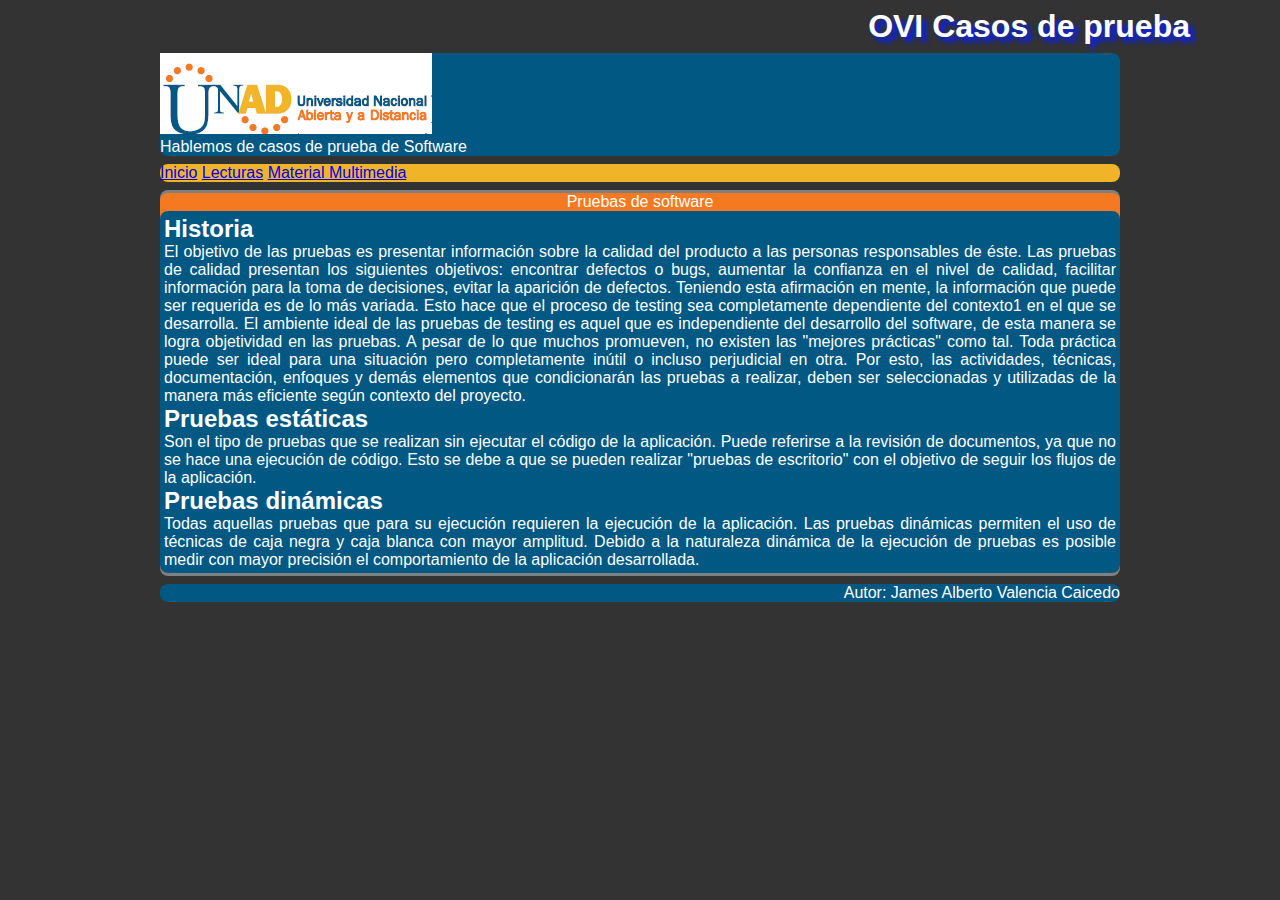
==== lecturas.html @ 072e5976 "Primer Avance con toda la estrutura" ====
<!DOCTYPE html>

<html lang="es">
    <head>

        <meta charset="utf-8">
        <meta name="description" content="Descripción del sitio">
        <title>Software Testing</title>
        <link rel="stylesheet" type="text/css" href="css/estilos.css">
        <link rel="stylesheet" type="text/css" href="css/normalize.css">
        
    </head>

    <body>
<!--Cabecera de la página:-->
            <h1>OVI Casos de prueba</h1>
     
        <header>
            <figure>
               <!--Logo del sitio Web-->  
                <!--Aquí va nuestro logo-->
                <img src="img/logo.png" title="Logo">
<!--Título de la imagen:-->
                <figcaption>Hablemos de casos de prueba de Software</figcaption>
            </figure>
        </header>
<!--Menú:-->
        <nav>
            <!--Aquí va nuestro menú-->
            <a href="index.html">Inicio</a>
            <a href="lecturas.html">Lecturas</a>
            <a href="material.html">Material Multimedia</a>

        </nav>
<!--Sección de contenido. <section> y <article> definen un área única de contenido:-->
        <section id="contenedor">
<!--Para que el encabezado principal <h1> no pierda relevancia, utilizamos <hgroup> para agregar un nuevo--> 
              <!--  Este es el id contenedor
           <h1>
            <hgroup>
                <h1>Mi encabezado secundario</h1>
                <h2>Este es un subencabezado de tipo h2</h2>
            </hgroup>-->
            
                
                <section id="principal">
                    Pruebas de software
                    <article>
<h2>Historia</h2>
El objetivo de las pruebas es presentar información sobre la calidad del producto a las personas responsables de éste. Las pruebas de calidad presentan los siguientes objetivos: encontrar defectos o bugs, aumentar la confianza en el nivel de calidad, facilitar información para la toma de decisiones, evitar la aparición de defectos.

Teniendo esta afirmación en mente, la información que puede ser requerida es de lo más variada. Esto hace que el proceso de testing sea completamente dependiente del contexto1 en el que se desarrolla.

El ambiente ideal de las pruebas de testing es aquel que es independiente del desarrollo del software, de esta manera se logra objetividad en las pruebas.

A pesar de lo que muchos promueven, no existen las "mejores prácticas" como tal. Toda práctica puede ser ideal para una situación pero completamente inútil o incluso perjudicial en otra.

Por esto, las actividades, técnicas, documentación, enfoques y demás elementos que condicionarán las pruebas a realizar, deben ser seleccionadas y utilizadas de la manera más eficiente según contexto del proyecto.

<h2>Pruebas estáticas</h2>
Son el tipo de pruebas que se realizan sin ejecutar el código de la aplicación.

Puede referirse a la revisión de documentos, ya que no se hace una ejecución de código. Esto se debe a que se pueden realizar "pruebas de escritorio" con el objetivo de seguir los flujos de la aplicación.

<h2>Pruebas dinámicas</h2>
Todas aquellas pruebas que para su ejecución requieren la ejecución de la aplicación.

Las pruebas dinámicas permiten el uso de técnicas de caja negra y caja blanca con mayor amplitud. Debido a la naturaleza dinámica de la ejecución de pruebas es posible medir con mayor precisión el comportamiento de la aplicación desarrollada.
                    </article>
                </section>
            
            <!--<aside>
            	Video de pruba falta realizar el propio


<div class="”video-responsive”">
<iframe width="560" height="315" src="https://www.youtube.com/embed/ouCWcXlMdkQ" frameborder="0" allowfullscreen></iframe>
</div>
            </aside>-->
        </section>
<!--Pie de pagina:-->
        <footer>
            Autor: James Alberto Valencia Caicedo
        </footer>
    </body>
</html>
---- css/estilos.css ----
*{
	padding: 0;
	margin: 0;
}

/*@font-face{
	font-family: 'Chalet';
	src: url("");
}no utilizare fuentes*/
body{
	background: #333333;
	color: #ffffff;
	font-family: verdana,helvetica;
	
}
h1{
	color: #ffffff;
	margin: 0.25em auto;
	text-align: right;
	max-width: 1100px;
	text-shadow: 5px 5px 5px #051EFF;
	-webkit-text-shadow: 5px 5px 5px #051EFF;
	-ms-text-shadow: 5px 5px 5px #051EFF;
	-o-text-shadow: 5px 5px 5px #051EFF;
	-moz-text-shadow: 5px 5px 5px #051EFF;
}
header,nav,footer{
	background: #005883;
	border-radius: 0.5em;
	margin: 0.5em auto;
	max-width: 960px;
	text-align: center;
}
section#contenedor{
	margin: 0.5px auto;
	max-width: 960px;
	padding: 0;
	background: #808080;
	text-align: center;
	border-radius: 0.5em;


}
section#principal,aside,div{
	background: #f47920;
	border-radius: 0.5em;
	display: inline-block;
	margin: 0.2em auto;
	max-width: 960px;
	min-height: 200px;
	vertical-align: top;
	width: 100%;

}
article{
	background: #005883;
	border-radius: 0.5em;
	min-height: 140px;
	padding: 0.25em;
	text-align: justify;
}
aside{
	width: 100%;
}
nav{
	text-align: left;
	background: #f0b429

}
figure{
	text-align: left;
}
footer{
	text-align: right;
}
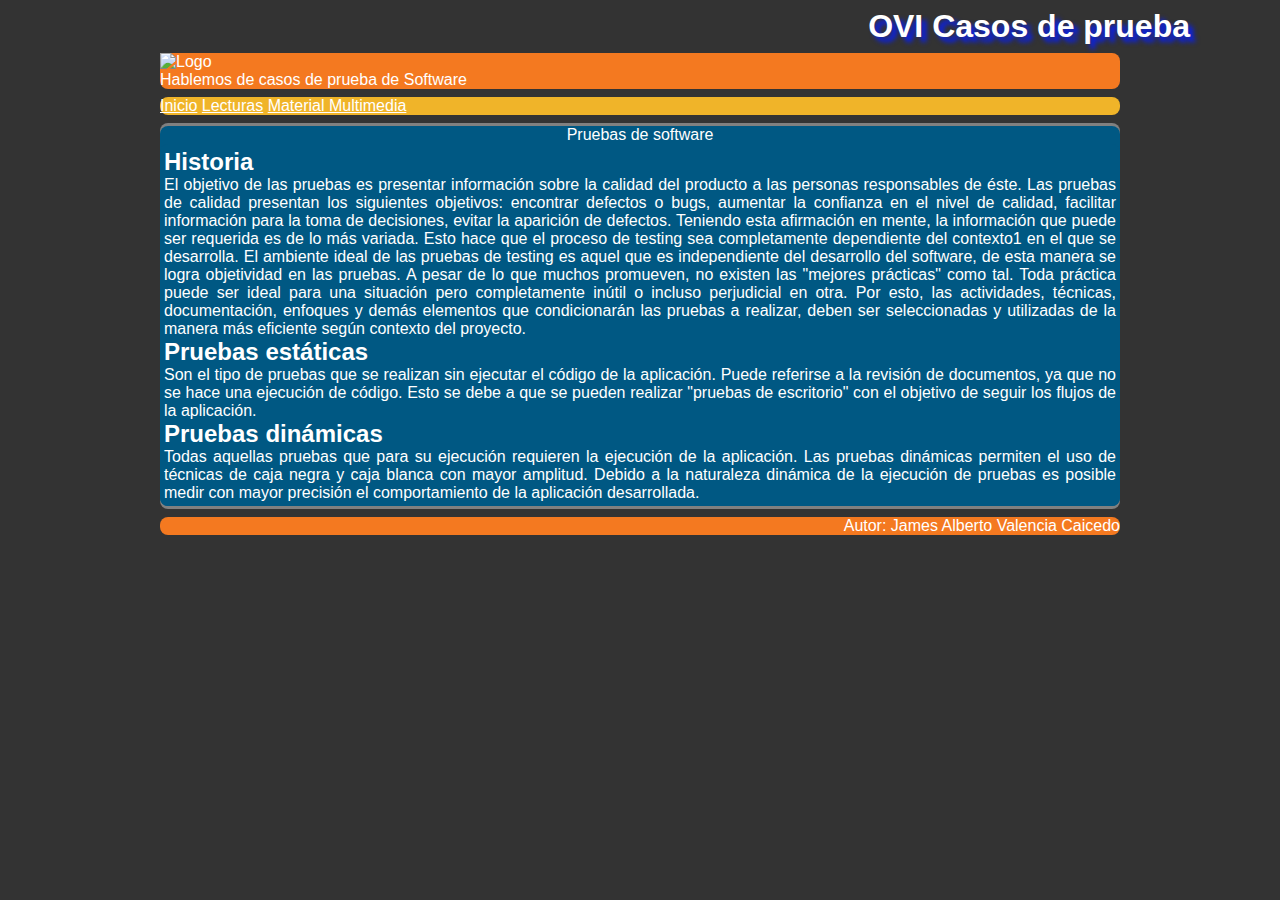
==== commit 9d8567f0: "Cambio de logo" ====
--- a/lecturas.html
+++ b/lecturas.html
@@ -19,7 +19,7 @@
             <figure>
                <!--Logo del sitio Web-->  
                 <!--Aquí va nuestro logo-->
-                <img src="img/logo.png" title="Logo">
+                <img src="https://www.unad.edu.co/templates/unadgeneral/images/logoUNAD.png" title="Logo">
 <!--Título de la imagen:-->
                 <figcaption>Hablemos de casos de prueba de Software</figcaption>
             </figure>
--- a/css/estilos.css
+++ b/css/estilos.css
@@ -25,7 +25,7 @@
 	-moz-text-shadow: 5px 5px 5px #051EFF;
 }
 header,nav,footer{
-	background: #005883;
+	background: #f47920;
 	border-radius: 0.5em;
 	margin: 0.5em auto;
 	max-width: 960px;
@@ -42,7 +42,7 @@
 
 }
 section#principal,aside,div{
-	background: #f47920;
+	background: #005883;
 	border-radius: 0.5em;
 	display: inline-block;
 	margin: 0.2em auto;
@@ -72,4 +72,7 @@
 }
 footer{
 	text-align: right;
+}
+a {
+	color: #ffffff;
 }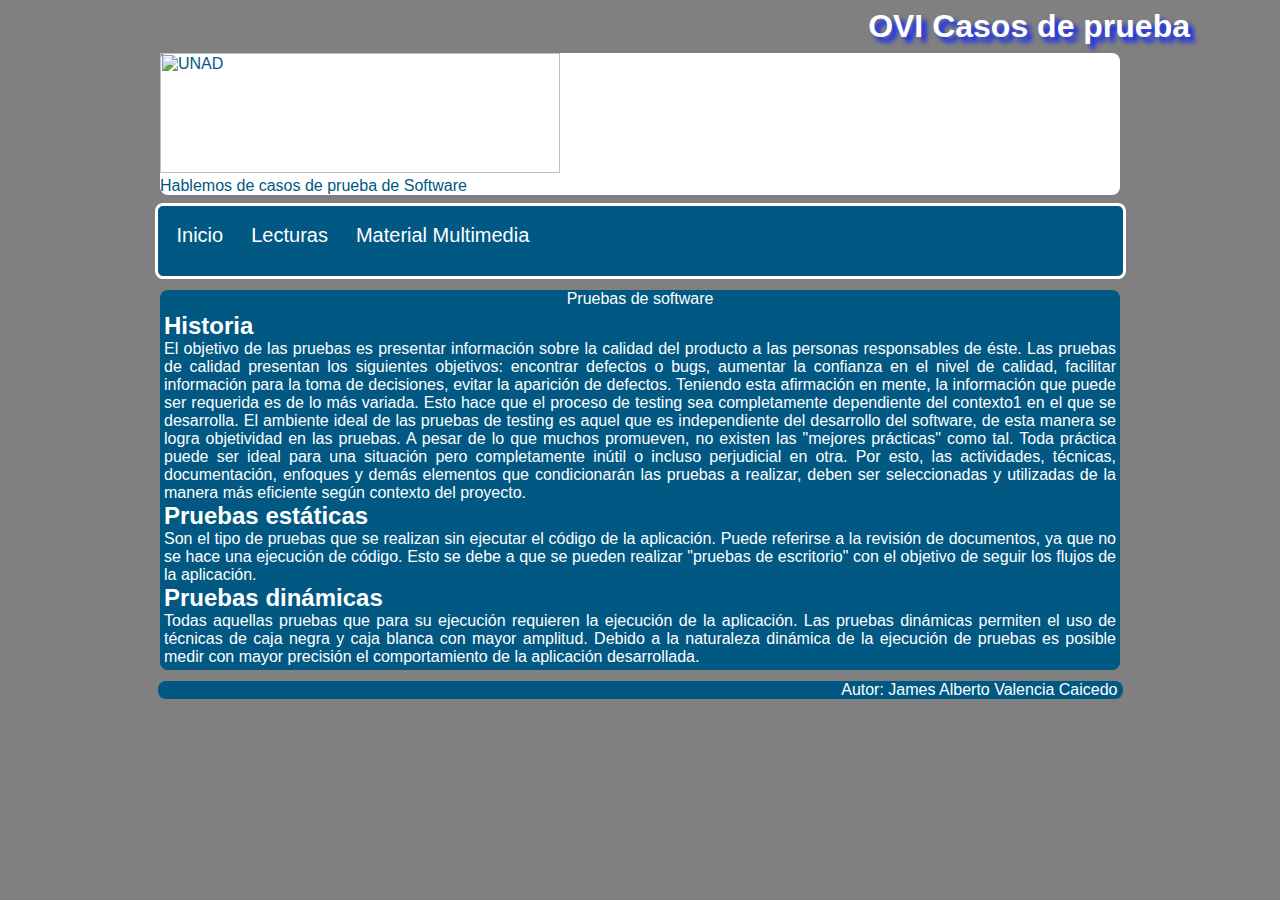
==== commit 33acbfcf: "Cambio de menu" ====
--- a/lecturas.html
+++ b/lecturas.html
@@ -19,7 +19,7 @@
             <figure>
                <!--Logo del sitio Web-->  
                 <!--Aquí va nuestro logo-->
-                <img src="https://www.unad.edu.co/templates/unadgeneral/images/logoUNAD.png" title="Logo">
+                <img src="https://www.unad.edu.co/templates/unadgeneral/images/logoUNAD.png" width="400" height="120" title="UNAD">
 <!--Título de la imagen:-->
                 <figcaption>Hablemos de casos de prueba de Software</figcaption>
             </figure>
@@ -27,9 +27,11 @@
 <!--Menú:-->
         <nav>
             <!--Aquí va nuestro menú-->
-            <a href="index.html">Inicio</a>
-            <a href="lecturas.html">Lecturas</a>
-            <a href="material.html">Material Multimedia</a>
+            <ul>          
+                <li><a href="index.html">Inicio</a></li>
+                <li><a href="lecturas.html">Lecturas</a></li>
+                <li><a href="material.html">Material Multimedia</a></li>
+            </ul>
 
         </nav>
 <!--Sección de contenido. <section> y <article> definen un área única de contenido:-->
--- a/css/estilos.css
+++ b/css/estilos.css
@@ -8,7 +8,7 @@
 	src: url("");
 }no utilizare fuentes*/
 body{
-	background: #333333;
+	background: #808080;
 	color: #ffffff;
 	font-family: verdana,helvetica;
 	
@@ -25,12 +25,16 @@
 	-moz-text-shadow: 5px 5px 5px #051EFF;
 }
 header,nav,footer{
-	background: #f47920;
+	background: #005883;
 	border-radius: 0.5em;
 	margin: 0.5em auto;
 	max-width: 960px;
 	text-align: center;
 }
+header{
+	background: #ffffff;
+}
+
 section#contenedor{
 	margin: 0.5px auto;
 	max-width: 960px;
@@ -64,15 +68,38 @@
 }
 nav{
 	text-align: left;
-	background: #f0b429
-
+	background: #005883;
+	padding-left: 5px;
+	width: 1000px;
+	height: 70px;
+	border: solid;
+	border-color: #ffffff;
+	border-radius-left: 10;
 }
 figure{
 	text-align: left;
+	color: #005883;
 }
 footer{
 	text-align: right;
+	padding-right: 5px;
 }
+ul{
+	margin: auto;
+	padding-top: 4px;
+	
+}
+li{
+	float: left;
+	list-style-type: none;
+	padding: 10px;
+	margin: 4px;
+	
+}
+
 a {
 	color: #ffffff;
+	text-decoration: none;
+	font-size: 20px;
+
 }